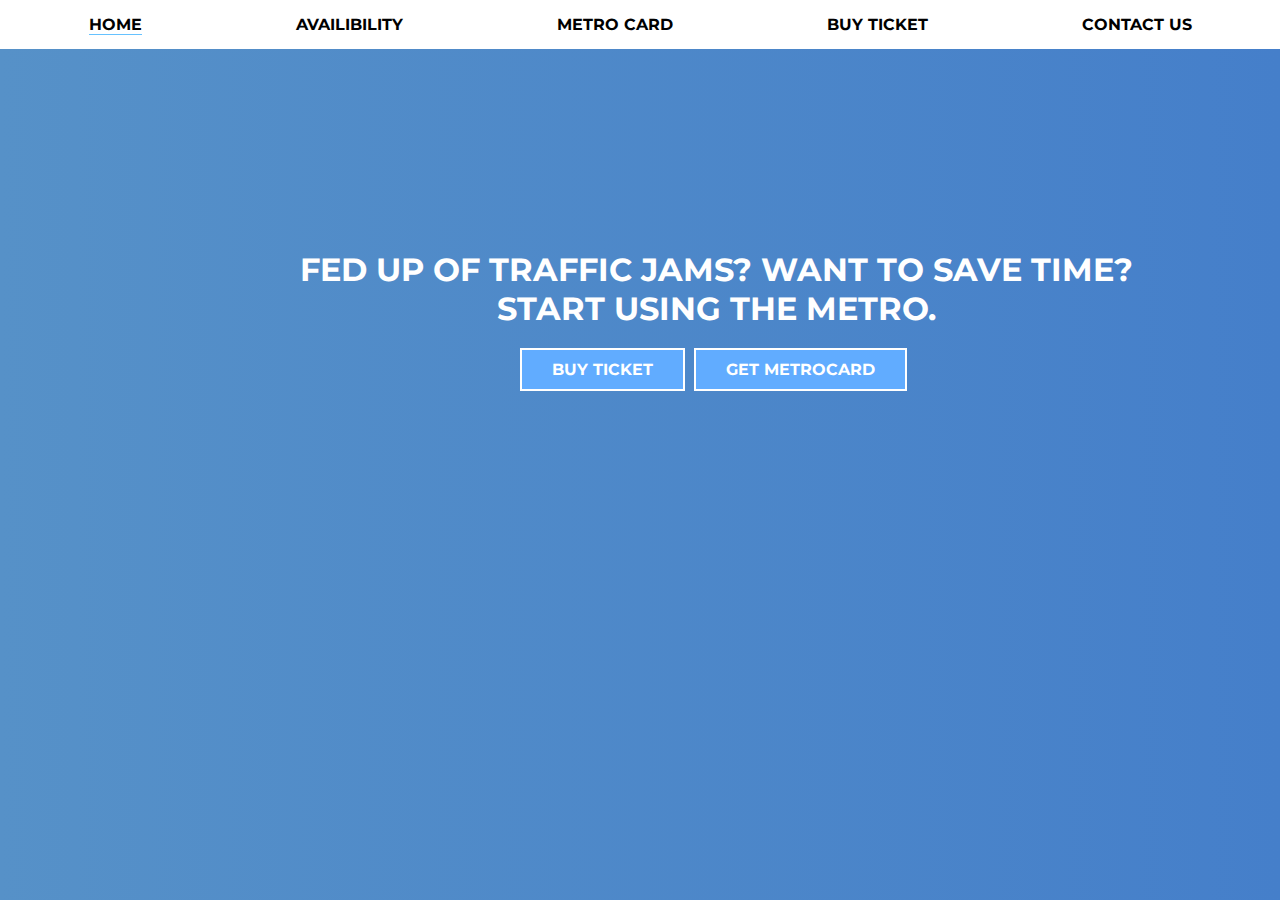
==== index.html @ 3f490592 "Add files via upload" ====
<html>
<head>
	<meta charset="utf-8">
	<meta name="viewport" content="width=device-width, initial-scale=1.0">
	<title>Elite2018</title>
<link rel="stylesheet" type="text/css" href="testc.css">
<link href="https://fonts.googleapis.com/css?family=Montserrat"
 rel="stylesheet">
</head>

<body class="indexbody">

	<header>

	
	<ul class="navbar">
		<li><a href="index.html" class="active"> HOME </a></li>
		<li><a href="availibility.html"> AVAILIBILITY </a></li>
		<li><a href="metrocard.html"> METRO CARD </a></li>
		<li><a href="ticket.html"> BUY TICKET </a></li>
		<li><a href=""> CONTACT US </a></li>
	</ul>

</header>


	<h1 class="sell">FED UP OF TRAFFIC JAMS? WANT TO SAVE TIME?<br>
		START USING THE METRO.</h1>


<div class="button">
	<a href="ticket.html" class="btn btn-one"> Buy Ticket</a>
	<a href="metrocard.html" class="btn btn-two"> 
	Get MetroCard</a>
	</div>







    
</body>
</html>
---- testc.css ----
* {
	margin: 0;
	padding: 0;
	font-family: "Montserrat", sans-serif;
}

	

header { 
	width: 100%;
}
	.navbar {

	background-color: white;
<<<<<<< HEAD
	position: absolute;
=======
	position: fixed;
>>>>>>> 1633c4d9dcb031bb0decf667aa8c20db34a66cf9
	left: 0px;
	right: 0px;
	list-style: none;
	text-align: center;
	padding: 15px 0px 15px 0px;

}

.navbar li {
	display: inline-block;
	padding-right: 75px;
	padding-left: 75px;
	transition: all .25s ease;
	font-weight: bold;
	margin: 0;

}


.navbar a {
	
	text-decoration: none;
	color: black;
}

.navbar a:hover {
	color: #0099ff;
	border-bottom: 1px solid #66c2ff;

}

.active {
	color: #0099ff;
	border-bottom: 1px solid #66c2ff;
}


h1 {
	position: absolute;
	top: 250px;
	left: 300px;
	color: white;
	text-align: center;
}


.indexbody {

background: #457fca;  /* fallback for old browsers */
background: -webkit-linear-gradient(to right, #5691c8, #457fca);  /* Chrome 10-25, Safari 5.1-6 */
background: linear-gradient(to right, #5691c8, #457fca);
 /* W3C, IE 10+/ Edge, Firefox 16+, Chrome 26+, Opera 12+,
  Safari 7+ */   
    	overflow: hidden;	
}

.button {
	position: absolute;
	top: 360px;
	left: 520px;
}

.btn {
	border: 2px solid white;
	padding: 10px 30px;
	color: white;
	text-decoration: none;
	margin-right: 5px;
	text-transform: uppercase;
	background-color: #61ACFF;
	font-weight: bold;
}

.btn-one:hover {
	background-color: #30457F;
}

.btn-two:hover {
	background-color: #30457F;

}

.split {
	height: 100%;
	width: 50%;
	position: fixed;
	z-index: 1;
	top: 50px;
	overflow: hidden;
	padding-top: 20px;
}

.left {
	left: 0;
	
}

.right {
	right: 0;
	
}

.centered {
	text-align: center;
	position: absolute;
	top: 200px;
	left: 150px;
}

.centered a {
	text-decoration: none;
	color: white;
	border: 2px solid white;
	padding: 10px;
	font-size: 40px;

}

.centered h4{
	position: relative;
	top: 25px;
	font-size: 25px;
	color: white;
}

.ticket {
	position: absolute;
	top: 75px;
	left: 600px;
	border-bottom: 2px solid darkgrey;
	color: black;
}

.standard {
	line-height: 1.4em;
	position: absolute;
	top: 200px;
	left: 150px;
	text-align: center;
}

.standard h3 {
	margin-bottom: 10px;
}


.card {
	float: right;
	position: absolute;
	top: 150px;
	right: 400px;
}

.card2{
	float: left;
	position: absolute;
	top: 350px;
	left: 150px;
}

.priority {
	float: right;
	position: absolute;
	top:350px;
	right: 400px;
	text-align: center;
	line-height: 1.4em;
}

.priority h3 {
	margin-bottom: 10px;
}

.avail {
	position: absolute;
	top: 75px;
	left: 550px;
	border-bottom: 2px solid darkgrey;
}

.day {
	position: absolute;
	top: 50px;
	
	padding:10px 115px 10px 115px;
	text-align: center;
	font-size: 20px;
	border: 2px solid black;

}

.places1 {
	color: white;
	position: absolute;
	top: 150px;
	white-space: nowrap;
	
}

.timing1 {
	white-space: nowrap;
	position: absolute;
	top: 200px;
	color: white;
	border: 1px solid white;
	padding: 5px;
}
 
 .y1 {
 	float: left;
 	margin-left: 100px;
 }

 .r1 {
 	float: left;
 	margin-left: 200px;
 }

 .y2 {
 	float: left;
 	margin-left: 300px;
 }

 .g2 {
 	float: left;
 	margin-left: 400px;
 }

 .places2 {
 	color: white;
	position: absolute;
	top: 280px;
	white-space: nowrap;
}

.green:hover {
	color: #00e600;
	border: 2px solid #00e600;
}

.yellow:hover {
	color: orange;
	border: 2px solid orange;
}

.red:hover {
	border:2px solid #e60000;
	color: #e60000;

}

.timing2 {
	position: absolute;
	top: 330px;
	white-space: nowrap;
	border: 1px solid white;
	padding: 5px;
	color: white;
}

.places3 {
	color: white;
	position: absolute;
	top: 410px;
	white-space: nowrap;
}

.timing3 {
	color: white;
	position: absolute;
	top: 460px;
	white-space: nowrap;
	border: 1px solid white;
	padding: 5px;
}


.split2 {
	height: 100%;
	width: 50%;
	position: absolute;
	
	top: 50px;
	overflow: hidden;
	
}

.centered2 {
	text-align: center;
	position: absolute;
	
	left: 100px;
}

.left2 {
	left: 0;
	
}

.right2 {
	right: 0;
	
}

.tired {
	color: white;
	position: absolute;
	top: 200px;
	white-space: nowrap;
}

.tired2{
	color: white;
	position: absolute;
	top: 250px;
	white-space: nowrap;
	left: 100px;
}


.instructs {
	color: white;
	position: absolute;
	top: 500px;
	white-space: nowrap;
	left: 100px;
}

.container3 {
	width: 1100px;
	box-sizing: border-box;
}

.container3 .column {
	width: calc(33.3% - 30px);	
	padding: 0 0 20px;
	margin: 0 15px;
	box-sizing: border-box;
	text-align: center;
	border-radius: 10px;
	background: #fff;
	overflow: hidden;
	box-shadow: 0 10px 10px rgba(0,0,0,.2);
	transition.5s;
}

.title {
	background: #68f788;
	padding: 20px 0;
}

.title .fa {
	color: #fff;
	font-size: 60px;
}

.title h2 {

	margin: 0;
	padding: 0;
	font-size: 24px;
	color: #fff;
	font-weight: bold;
	text-transform: uppercase;
}

.price {
	padding: 20px;
}

.price h4 {
	margin: 0;
	padding: 0;
	color: #009688;
	font-weight: bold;
	font-size: 30px;
}

.price h4 span {
	font-size: 60px;
}

.optionticket ul li {
	list-style: none;
	padding: 15px 10px;

}

.optionticket ul li .fa-check {
	color: #4caf50;
}

.optionticket ul li .fa-times {
	color: #f44336;
}

.column a {
	text-decoration: none;
	padding: 10px 40px;
	background-color: #68f788;
	color: #fff;
	margin: 20px 0 10px;
	display: inline-block;
	border-radius: 40px;
	text-transform: uppercase;
}

.bronze {
	float: left;
	position: absolute;
	top: 70px;
	left: 100px;
}

.silver {
	float: left;
	position: absolute;
	top: 70px;
	left: 500px;
}

.gold {
	float: left;
	position: absolute;
	top: 70px;
	left: 900px;
}

@media(max-width: 1080px) {
	
	.navbar {
		padding: 50px 0px 50px 0px;
	}

	.navbar li {
		padding-right: 14px;
		padding-left: 14x;

	}

	.navbar a {
		font-size: 35px;
	}
	
	h1 {

		position: absolute;
		left: 15px;
		right: 15px;
		top: 700px;
		white-space: nowrap;
		font-size: 40px; 
		text-align: center;
	}
	
	.button {
		white-space: nowrap;
		position; absolute;
		top: 1000px;
		left: 200px;
		
	}
	
	.btn {
		font-size: 35px;
		margin-right: 35px;
	}
	
	.indexbody {
		background: #72a5f9;
	}
	
}
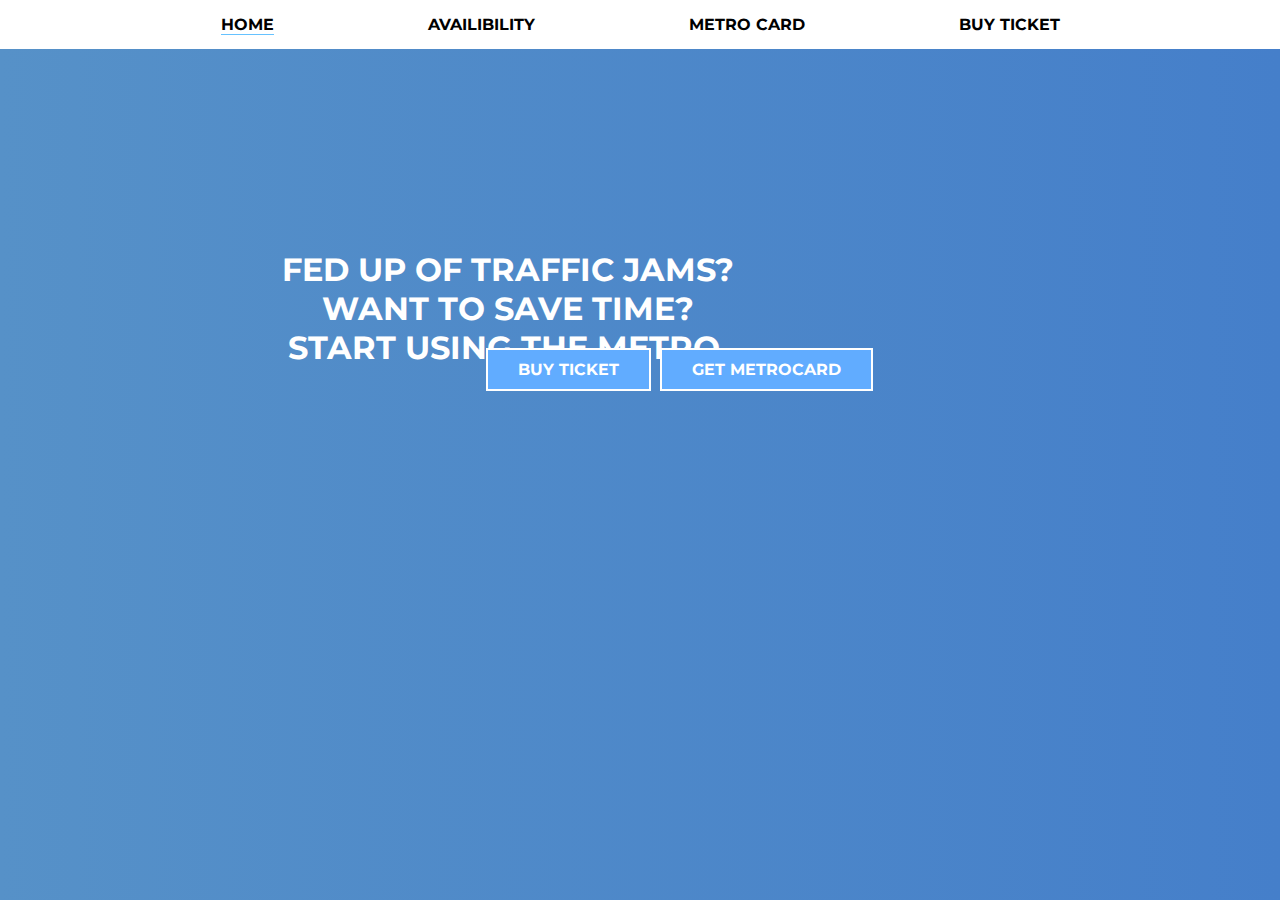
==== commit 741d43fb: "br" ====
--- a/index.html
+++ b/index.html
@@ -18,13 +18,13 @@
 		<li><a href="availibility.html"> AVAILIBILITY </a></li>
 		<li><a href="metrocard.html"> METRO CARD </a></li>
 		<li><a href="ticket.html"> BUY TICKET </a></li>
-		<li><a href=""> CONTACT US </a></li>
+	
 	</ul>
 
 </header>
 
 
-	<h1 class="sell">FED UP OF TRAFFIC JAMS? WANT TO SAVE TIME?<br>
+	<h1 class="sell">FED UP OF TRAFFIC JAMS?<br> WANT TO SAVE TIME?<br>
 		START USING THE METRO.</h1>
 
 
--- a/testc.css
+++ b/testc.css
@@ -12,11 +12,11 @@
 	.navbar {
 
 	background-color: white;
-<<<<<<< HEAD
-	position: absolute;
-=======
+
+	position: absolute;
+
 	position: fixed;
->>>>>>> 1633c4d9dcb031bb0decf667aa8c20db34a66cf9
+
 	left: 0px;
 	right: 0px;
 	list-style: none;
@@ -57,7 +57,7 @@
 h1 {
 	position: absolute;
 	top: 250px;
-	left: 300px;
+	left: 22%;
 	color: white;
 	text-align: center;
 }
@@ -76,7 +76,7 @@
 .button {
 	position: absolute;
 	top: 360px;
-	left: 520px;
+	left: 38%;
 }
 
 .btn {
@@ -111,11 +111,12 @@
 
 .left {
 	left: 0;
-	
-}
+	background-color: #457fca;
+	}
 
 .right {
 	right: 0;
+	background-color: #0e4d8c;
 	
 }
 
@@ -135,7 +136,7 @@
 
 }
 
-.centered h4{
+.centered h4 {
 	position: relative;
 	top: 25px;
 	font-size: 25px;
@@ -428,32 +429,35 @@
 	float: left;
 	position: absolute;
 	top: 70px;
-	left: 100px;
+	left: 8%;
 }
 
 .silver {
 	float: left;
 	position: absolute;
 	top: 70px;
-	left: 500px;
+	left: 38%;
 }
 
 .gold {
 	float: left;
 	position: absolute;
 	top: 70px;
-	left: 900px;
+	left: 68%;
 }
 
 @media(max-width: 1080px) {
 	
 	.navbar {
+		position: fixed;
+		left: 0px;
+		right: 0px;
 		padding: 50px 0px 50px 0px;
 	}
 
 	.navbar li {
-		padding-right: 14px;
-		padding-left: 14x;
+		padding-right: 10px;
+		padding-left: 10px;
 
 	}
 
@@ -464,9 +468,9 @@
 	h1 {
 
 		position: absolute;
-		left: 15px;
-		right: 15px;
+		
 		top: 700px;
+		left: 10%;
 		white-space: nowrap;
 		font-size: 40px; 
 		text-align: center;
@@ -475,19 +479,27 @@
 	.button {
 		white-space: nowrap;
 		position; absolute;
-		top: 1000px;
-		left: 200px;
+		top: 850px;
+		left: 40%;
 		
 	}
 	
 	.btn {
 		font-size: 35px;
-		margin-right: 35px;
+		margin-right: 25px;
 	}
 	
 	.indexbody {
-		background: #72a5f9;
-	}
-	
-}
-
+		background: #0c6ed1;
+	}
+
+	.split {
+		height: 50%;
+		width: 100%;
+	}
+	
+	.split2 {
+		height: 50%;
+		width: 100%;
+	}
+}
